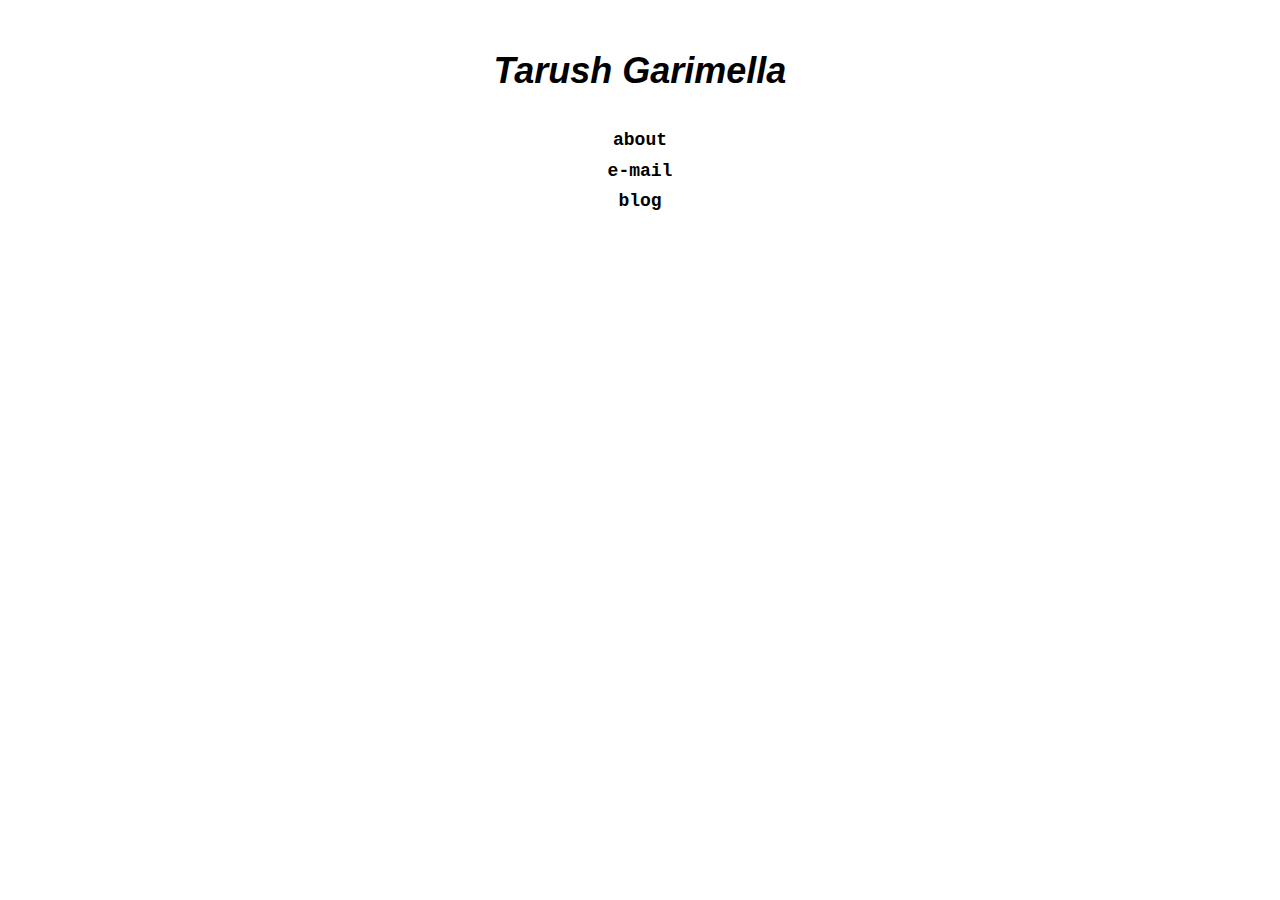
==== index.html @ 8ee9793f "upload files" ====
<!DOCTYPE html>
<html>

<head>
	<meta charset="utf-8">
	<meta name="viewport" content="width=device-width">
	<title>home</title>
	<link href="style.css" rel="stylesheet" type="text/css" />
</head>

<body class="home">
	<h1><i>Tarush Garimella</i></h1>
	<p class="link">
		<b>
		<a class="link" href="about.html">about</a>
		<br>
		<a class="link" href="mailto: tarushgarimella19@gmail.com">e-mail</a>
		<br>
		<a class="link" href="/posts">blog</a>
		</b>
	</p>
</body>

</html>
---- style.css ----
body
{
    margin: 40px auto;
    max-width: 800px;
    line-height: 1.7;
    font-size: 18px;
    padding: 0 10px;
	background-color: #e3f2f2;
}

/*set image for background on home screen*/
body.home
{
	background: url(bg.jpg) no-repeat center center fixed; 
 	background-size: cover;
	text-align: center;

}

h1
{
	font-family: Arial, sans-serif;
}

p.link
{
	font-family: 'Courier New', monospace;
}

/*no link decoration*/
a
{
	color: black;
	text-decoration: none;
}

/*underline link when hovered over*/
a:hover, a:focus
{
    text-decoration: underline;
}
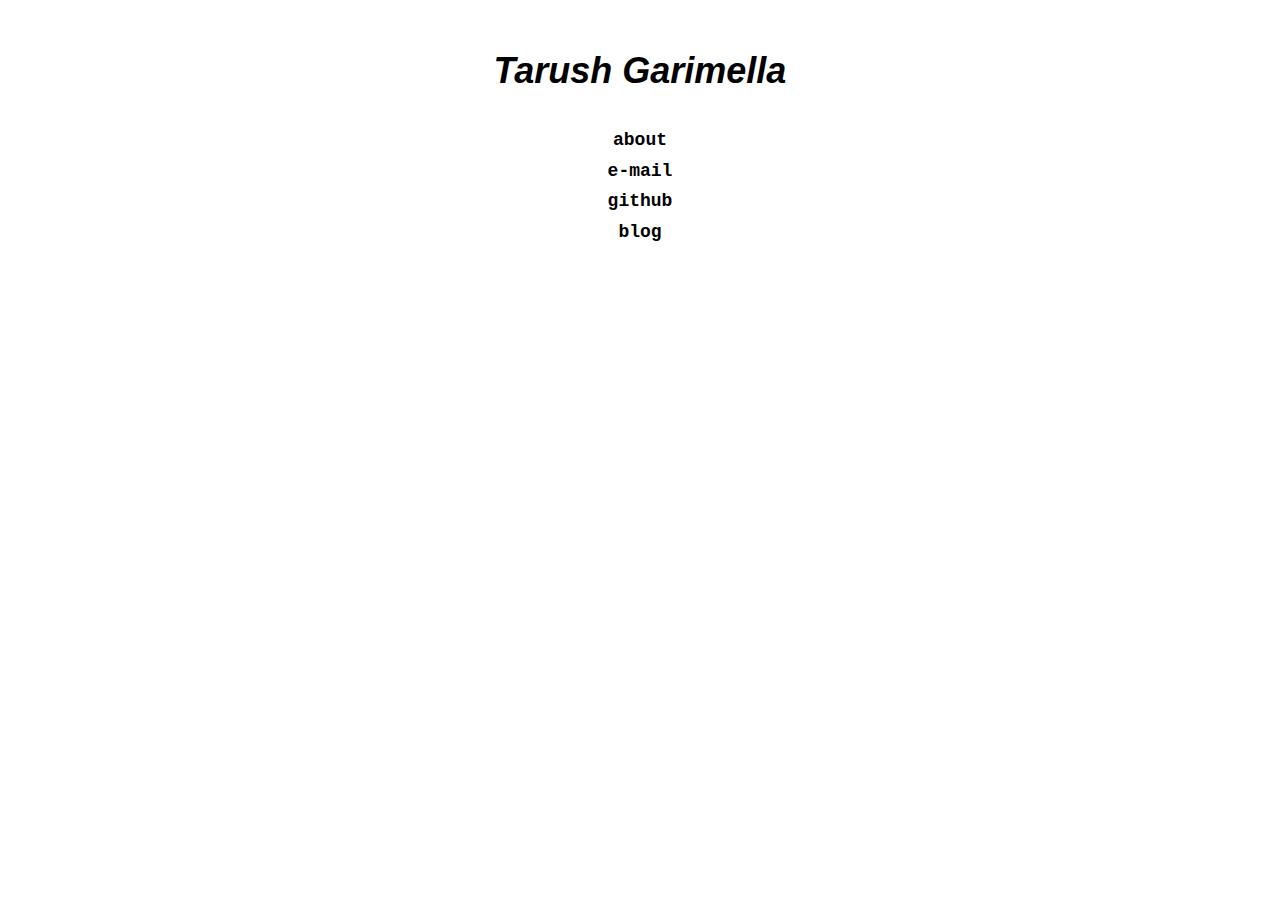
==== commit e35e7f8f: "added github link" ====
--- a/index.html
+++ b/index.html
@@ -16,9 +16,11 @@
 		<br>
 		<a class="link" href="mailto: tarushgarimella19@gmail.com">e-mail</a>
 		<br>
-		<a class="link" href="/posts">blog</a>
+		<a class="link" href="https://github.com/tarush-g">github</a>
+		<br>		
+		<a class="link" href="/posts">blog</a
 		</b>
 	</p>
 </body>
 
-</html>+</html>
